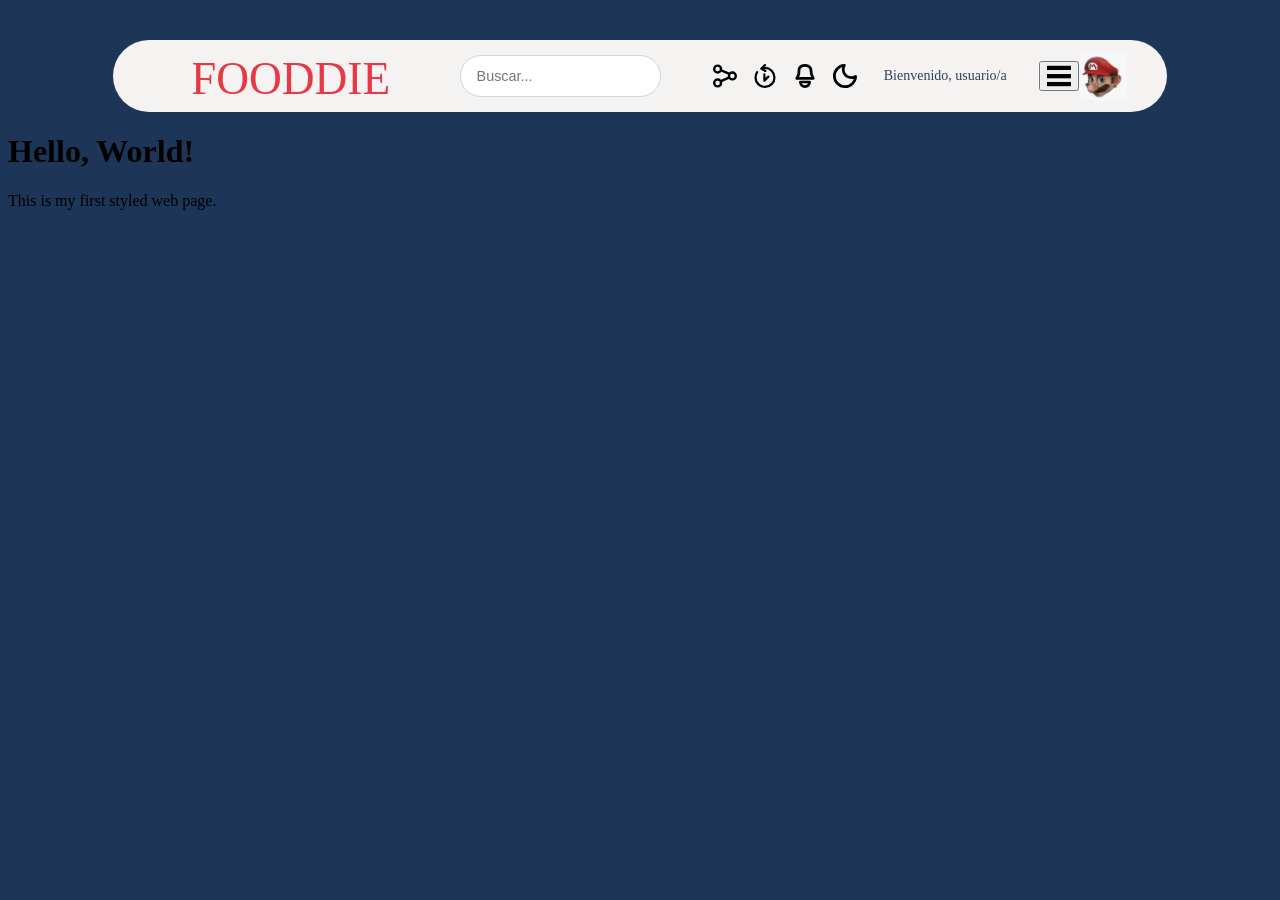
==== index.html @ eff75500 "Estructura del proyecto para integrar DIW con DWEC Reestructuración del proyecto para integrar los r" ====
<!DOCTYPE html>
<head>
   <meta charset="UTF-8">
   <title>Hello World</title>
   <link rel="stylesheet" href="/css/style.css">
</head>

<header class="header">
  <div class="header-container">
    <a href="#" class="logo-link">
      <img src="img/fooddie.svg" alt="fooddie" class="logo-img">
    </a>

    <div class="search-container">
      <input type="text" class="search-bar" placeholder="Buscar...">
    </div>

    <div class="header-spacer"></div>

    <div class="action-icons">
      <button class="icon-btn">
        <img src="img/icon-share.svg" alt="Compartir" class="nav-icon">
      </button>
      <button class="icon-btn">
        <img src="img/icon-history.svg" alt="Historial" class="nav-icon">
      </button>
      <button class="icon-btn">
        <img src="img/icon-notifications.svg" alt="Avisos" class="nav-icon">
      </button>
      <button class="icon-btn">
        <img src="img/icon-darkmode.svg" alt="Modo nocturno" class="nav-icon">
      </button>
    </div>

    <div class="user-block">
      <span class="welcome-text">Bienvenido, usuario/a</span>
      <button class="burger-btn">
        <img src="img/burger.svg" alt="Menú" class="nav-icon">
      </button>
      <img src="img/profile-avatar.jpg" alt="Foto de perfil" class="profile-img">
    </div>
  </div>
</header>

<body>
  <div class="card">
    <h1>Hello, World!</h1>
    <p>This is my first styled web page.</p>
  </div>
</body>
</html>
---- css/style.css ----
.header {
  margin: 40px auto 0 auto;
  width: calc(100% * 10 / 12);
  background-color: #F4F3F2;
  border-radius: 9999px;
}

.header-container {
  display: flex;
  justify-content: space-between;
  align-items: center;
  height: 72px;
  padding: 0 24px;
}

.logo-link {
  padding-left: 56px;
  display: flex;
  align-items: center;
}

.logo-img {
  height: 40px;
  width: auto;
  display: block;
}

.search-container {
  grid-column: span 2;
  display: flex;
  flex: 0 0 20%;
  align-items: center;
}

.search-bar {
  width: 100%;
  height: 40px;
  border-radius: 9999px;
  border: 1px solid #cbd5e1;
  padding: 0 16px;
  outline: none;
  font-size: 0.9rem;
  transition: border-color 0.2s ease;
}

.search-bar:focus {
  border-color: #2563eb;
}

.header-right-group {
  display: flex;
  align-items: center;
  gap: 32px;
}

.nav-icon {
  width: 24px;
  height: 24px;
  display: block;
}

.icon-btn {
  background: none;
  border: none;
  cursor: pointer;
  padding: 0;
  display: flex;
  align-items: center;
  justify-content: center;
}

.action-icons {
  grid-column: span 2;
  display: flex;
  align-items: center;
  justify-content: flex-end;
  gap: 16px;
}

.user-block {
  grid-column: span 2;
  display: flex;
  align-items: center;
  justify-content: flex-end;
}

.welcome-text {
  font-size: 0.875rem;
  color: #334155;
  margin-right: 32px;
  white-space: nowrap;
}

.hamburger-btn {
  margin-right: 16px;
}

.profile-img {
  width: 48px;
  height: 48px;
  object-fit: cover;
  margin-right: 16px;
}

body {
  background-color: #1D3557;
}
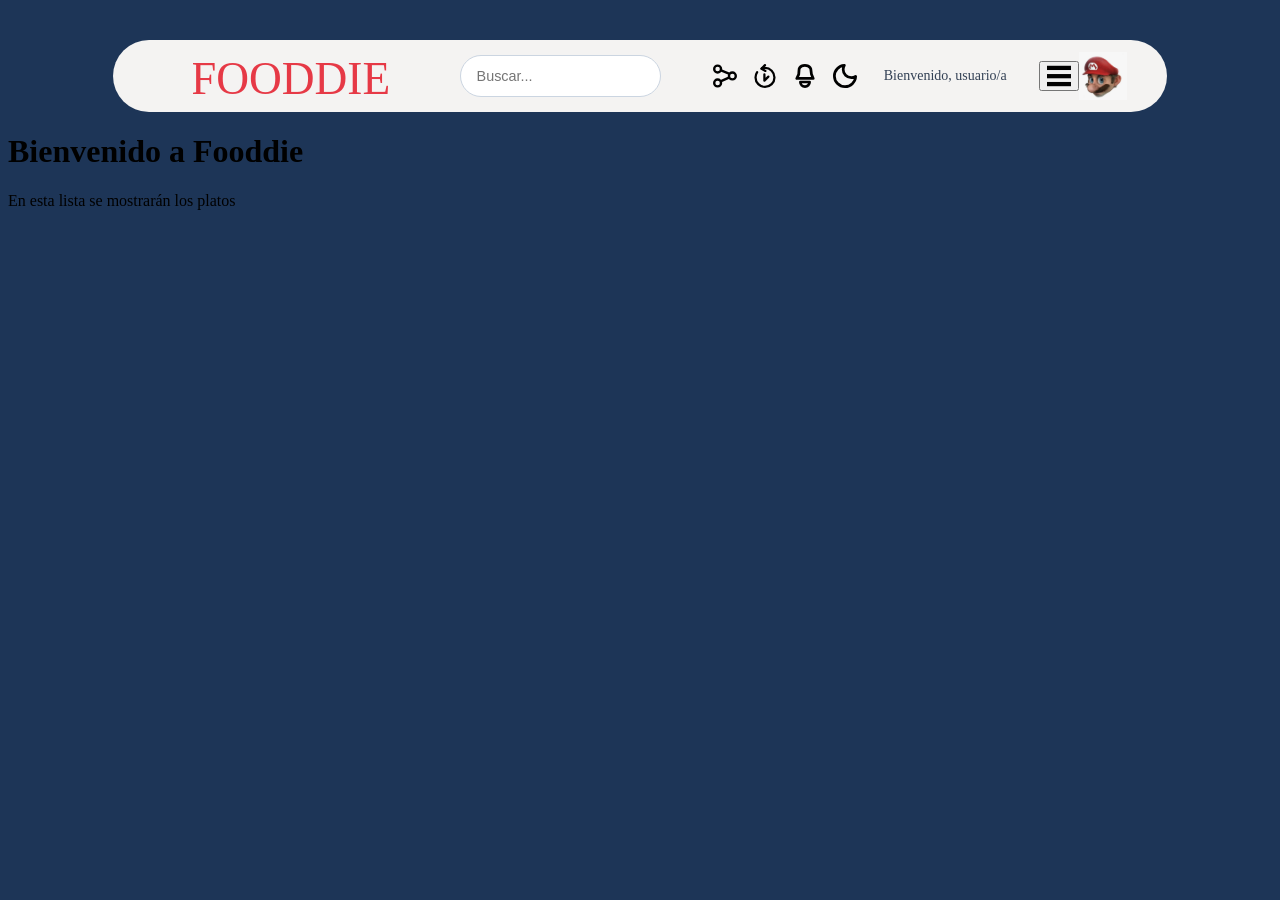
==== commit 7bc41538: "reestructuración carpetas restructuración de la carpeta de recursos del proyecto." ====
--- a/index.html
+++ b/index.html
@@ -8,7 +8,7 @@
 <header class="header">
   <div class="header-container">
     <a href="#" class="logo-link">
-      <img src="img/fooddie.svg" alt="fooddie" class="logo-img">
+      <img src="src/img/fooddie.svg" alt="fooddie" class="logo-img">
     </a>
 
     <div class="search-container">
@@ -19,33 +19,33 @@
 
     <div class="action-icons">
       <button class="icon-btn">
-        <img src="img/icon-share.svg" alt="Compartir" class="nav-icon">
+        <img src="src/img/icon-share.svg" alt="Compartir" class="nav-icon">
       </button>
       <button class="icon-btn">
-        <img src="img/icon-history.svg" alt="Historial" class="nav-icon">
+        <img src="src/img/icon-history.svg" alt="Historial" class="nav-icon">
       </button>
       <button class="icon-btn">
-        <img src="img/icon-notifications.svg" alt="Avisos" class="nav-icon">
+        <img src="src/img/icon-notifications.svg" alt="Avisos" class="nav-icon">
       </button>
       <button class="icon-btn">
-        <img src="img/icon-darkmode.svg" alt="Modo nocturno" class="nav-icon">
+        <img src="src/img/icon-darkmode.svg" alt="Modo nocturno" class="nav-icon">
       </button>
     </div>
 
     <div class="user-block">
       <span class="welcome-text">Bienvenido, usuario/a</span>
       <button class="burger-btn">
-        <img src="img/burger.svg" alt="Menú" class="nav-icon">
+        <img src="src/img/burger.svg" alt="Menú" class="nav-icon">
       </button>
-      <img src="img/profile-avatar.jpg" alt="Foto de perfil" class="profile-img">
+      <img src="src/img/profile-avatar.jpg" alt="Foto de perfil" class="profile-img">
     </div>
   </div>
 </header>
 
 <body>
   <div class="card">
-    <h1>Hello, World!</h1>
-    <p>This is my first styled web page.</p>
+    <h1>Bienvenido a Fooddie</h1>
+    <p>En esta lista se mostrarán los platos</p>
   </div>
 </body>
 </html>
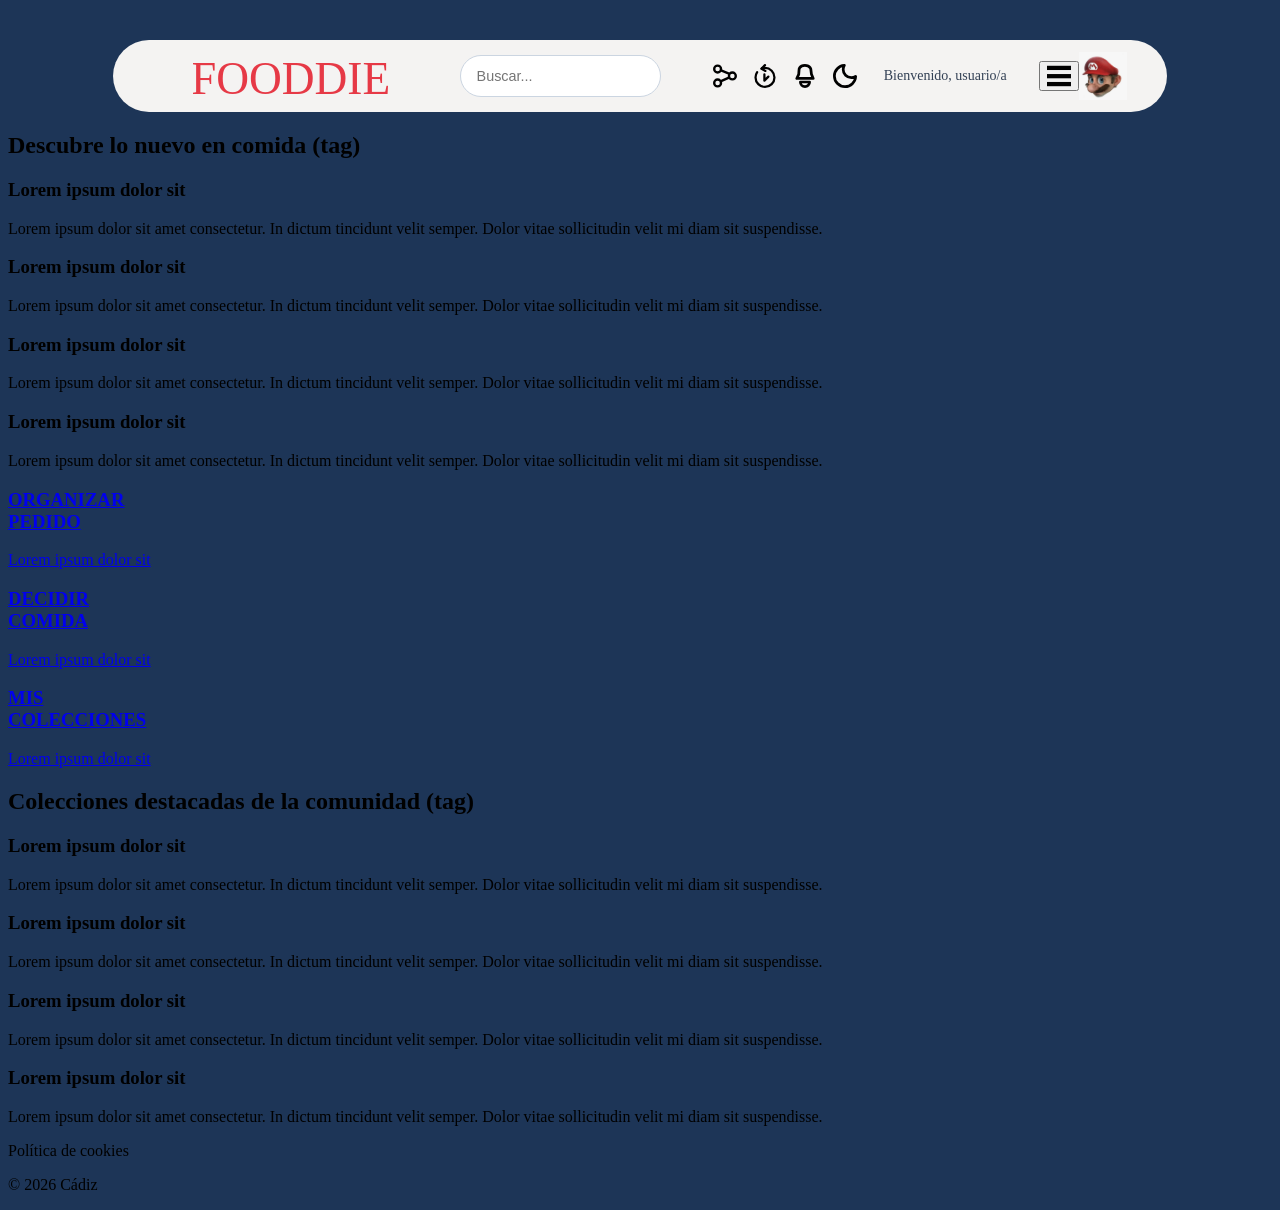
==== commit e7dfa8d8: "HTML de las paginas principales HTML de las pantallas principales del MVP de Fooddie. Sin estilos CS" ====
--- a/index.html
+++ b/index.html
@@ -1,9 +1,12 @@
 <!DOCTYPE html>
+<html lang="es">
 <head>
    <meta charset="UTF-8">
-   <title>Hello World</title>
-   <link rel="stylesheet" href="/css/style.css">
+   <title>Fooddie</title>
+   <link rel="stylesheet" href="css/style.css">
 </head>
+
+<body>
 
 <header class="header">
   <div class="header-container">
@@ -42,10 +45,122 @@
   </div>
 </header>
 
-<body>
-  <div class="card">
-    <h1>Bienvenido a Fooddie</h1>
-    <p>En esta lista se mostrarán los platos</p>
+<main class="main-content"> 
+
+  <section class="section-discovery">
+    <h2 class="section-title">Descubre lo nuevo en comida <span class="tag">(tag)</span></h2>
+      
+      <div class="carousel-container">
+        <div class="food-cards-grid">
+          <article class="food-card">
+            <div class="card-img-placeholder"></div>
+            <div class="card-content">
+              <h3 class="card-title">Lorem ipsum dolor sit</h3>
+              <p class="card-text">Lorem ipsum dolor sit amet consectetur. In dictum tincidunt velit semper. Dolor vitae sollicitudin velit mi diam sit suspendisse.</p>
+            </div>
+          </article>
+
+          <article class="food-card">
+            <div class="card-img-placeholder"></div>
+            <div class="card-content">
+              <h3 class="card-title">Lorem ipsum dolor sit</h3>
+              <p class="card-text">Lorem ipsum dolor sit amet consectetur. In dictum tincidunt velit semper. Dolor vitae sollicitudin velit mi diam sit suspendisse.</p>
+            </div>
+          </article>
+
+          <article class="food-card">
+            <div class="card-img-placeholder"></div>
+            <div class="card-content">
+              <h3 class="card-title">Lorem ipsum dolor sit</h3>
+              <p class="card-text">Lorem ipsum dolor sit amet consectetur. In dictum tincidunt velit semper. Dolor vitae sollicitudin velit mi diam sit suspendisse.</p>
+            </div>
+          </article>
+
+          <article class="food-card">
+            <div class="card-img-placeholder"></div>
+            <div class="card-content">
+              <h3 class="card-title">Lorem ipsum dolor sit</h3>
+              <p class="card-text">Lorem ipsum dolor sit amet consectetur. In dictum tincidunt velit semper. Dolor vitae sollicitudin velit mi diam sit suspendisse.</p>
+            </div>
+          </article>
+        </div>
+      </div>
+  </section>
+   
+  <section class="section-actions">
+    <div class="actions-grid">
+      <!-- Tarjeta 1 -->
+      <a href="organizar-pedido.html" class="action-card">
+        <div class="action-card-bg" style="background-image: url('src/img/organizar-pedido.jpg');">
+          <h3 class="action-card-title">ORGANIZAR<br>PEDIDO</h3>
+        </div>
+        <span class="action-footer-text">Lorem ipsum dolor sit</span>
+      </a>
+
+      <!-- Tarjeta 2 -->
+      <a href="decidir-comida.html" class="action-card">
+        <div class="action-card-bg" style="background-image: url('src/img/decidir-comida.jpg');">
+          <h3 class="action-card-title">DECIDIR<br>COMIDA</h3>
+        </div>
+        <span class="action-footer-text">Lorem ipsum dolor sit</span>
+      </a>
+
+      <!-- Tarjeta 3 -->
+      <a href="mis-colecciones.html" class="action-card">
+        <div class="action-card-bg" style="background-image: url('src/img/mis-colecciones.jpg');">
+          <h3 class="action-card-title">MIS<br>COLECCIONES</h3>
+        </div>
+        <span class="action-footer-text">Lorem ipsum dolor sit</span>
+      </a>
+    </div>
+  </section>
+  
+  <section class="section-colections">
+      <h2 class="section-title">Colecciones destacadas de la comunidad <span class="tag">(tag)</span></h2>
+      
+      <div class="food-cards-grid">
+        <article class="food-card">
+          <div class="card-img-placeholder"></div>
+          <div class="card-content">
+            <h3 class="card-title">Lorem ipsum dolor sit</h3>
+            <p class="card-text">Lorem ipsum dolor sit amet consectetur. In dictum tincidunt velit semper. Dolor vitae sollicitudin velit mi diam sit suspendisse.</p>
+          </div>
+        </article>
+
+        <article class="food-card">
+          <div class="card-img-placeholder"></div>
+          <div class="card-content">
+            <h3 class="card-title">Lorem ipsum dolor sit</h3>
+            <p class="card-text">Lorem ipsum dolor sit amet consectetur. In dictum tincidunt velit semper. Dolor vitae sollicitudin velit mi diam sit suspendisse.</p>
+          </div>
+        </article>
+
+        <article class="food-card">
+          <div class="card-img-placeholder"></div>
+          <div class="card-content">
+            <h3 class="card-title">Lorem ipsum dolor sit</h3>
+            <p class="card-text">Lorem ipsum dolor sit amet consectetur. In dictum tincidunt velit semper. Dolor vitae sollicitudin velit mi diam sit suspendisse.</p>
+          </div>
+        </article>
+
+        <article class="food-card">
+          <div class="card-img-placeholder"></div>
+          <div class="card-content">
+            <h3 class="card-title">Lorem ipsum dolor sit</h3>
+            <p class="card-text">Lorem ipsum dolor sit amet consectetur. In dictum tincidunt velit semper. Dolor vitae sollicitudin velit mi diam sit suspendisse.</p>
+          </div>
+        </article>
+      </div>
+  </section>
+
+</main>
+
+<footer class="footer">
+  <div class="footer-container">
+    <p class="cookie-policy">Política de cookies</p>
+    <p class="copyright">© 2026 Cádiz</p>
   </div>
+</footer>
+
 </body>
 </html>
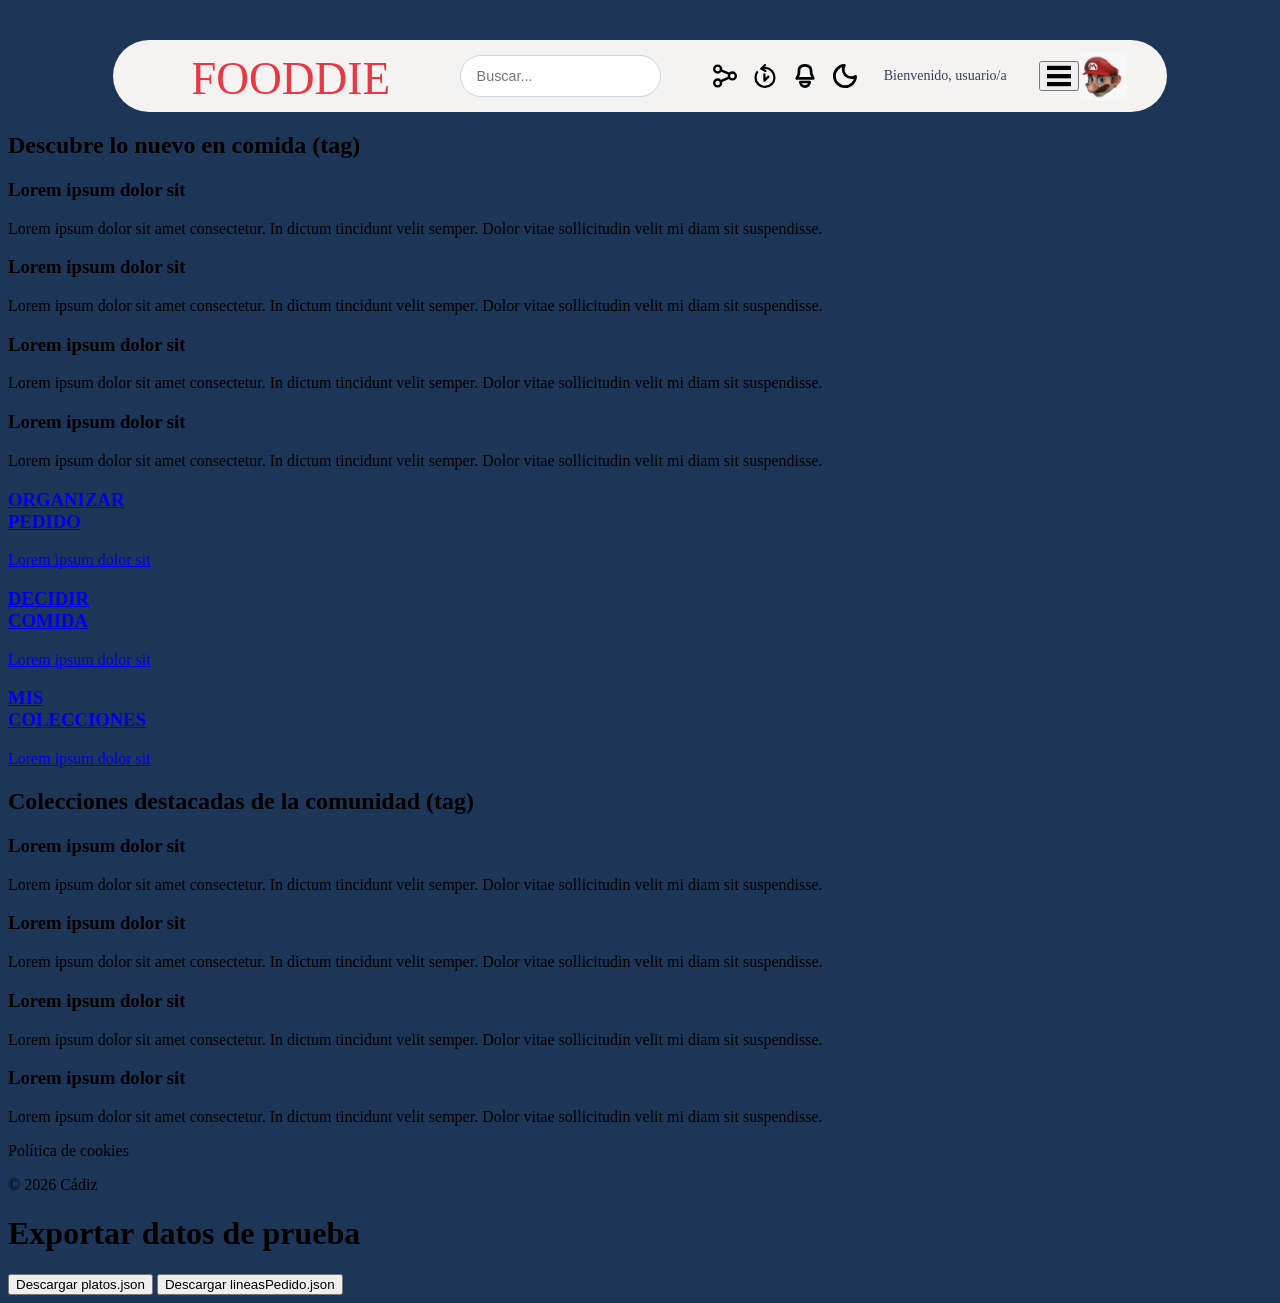
==== commit cbddd82c: "Parte 1 y 2 de H1 completadas Partes 1 y 2 de H1 completadas." ====
--- a/index.html
+++ b/index.html
@@ -162,5 +162,13 @@
   </div>
 </footer>
 
+<!-- Unos botones de prueba para ejecutar un script y exportar los json. -->
+
+<h1>Exportar datos de prueba</h1>
+<button id="btn-exportar-platos">Descargar platos.json</button>
+<button id="btn-exportar-lineas">Descargar lineasPedido.json</button>
+
+<script type="module" src="./js/exportar-json.js"></script>
+
 </body>
 </html>
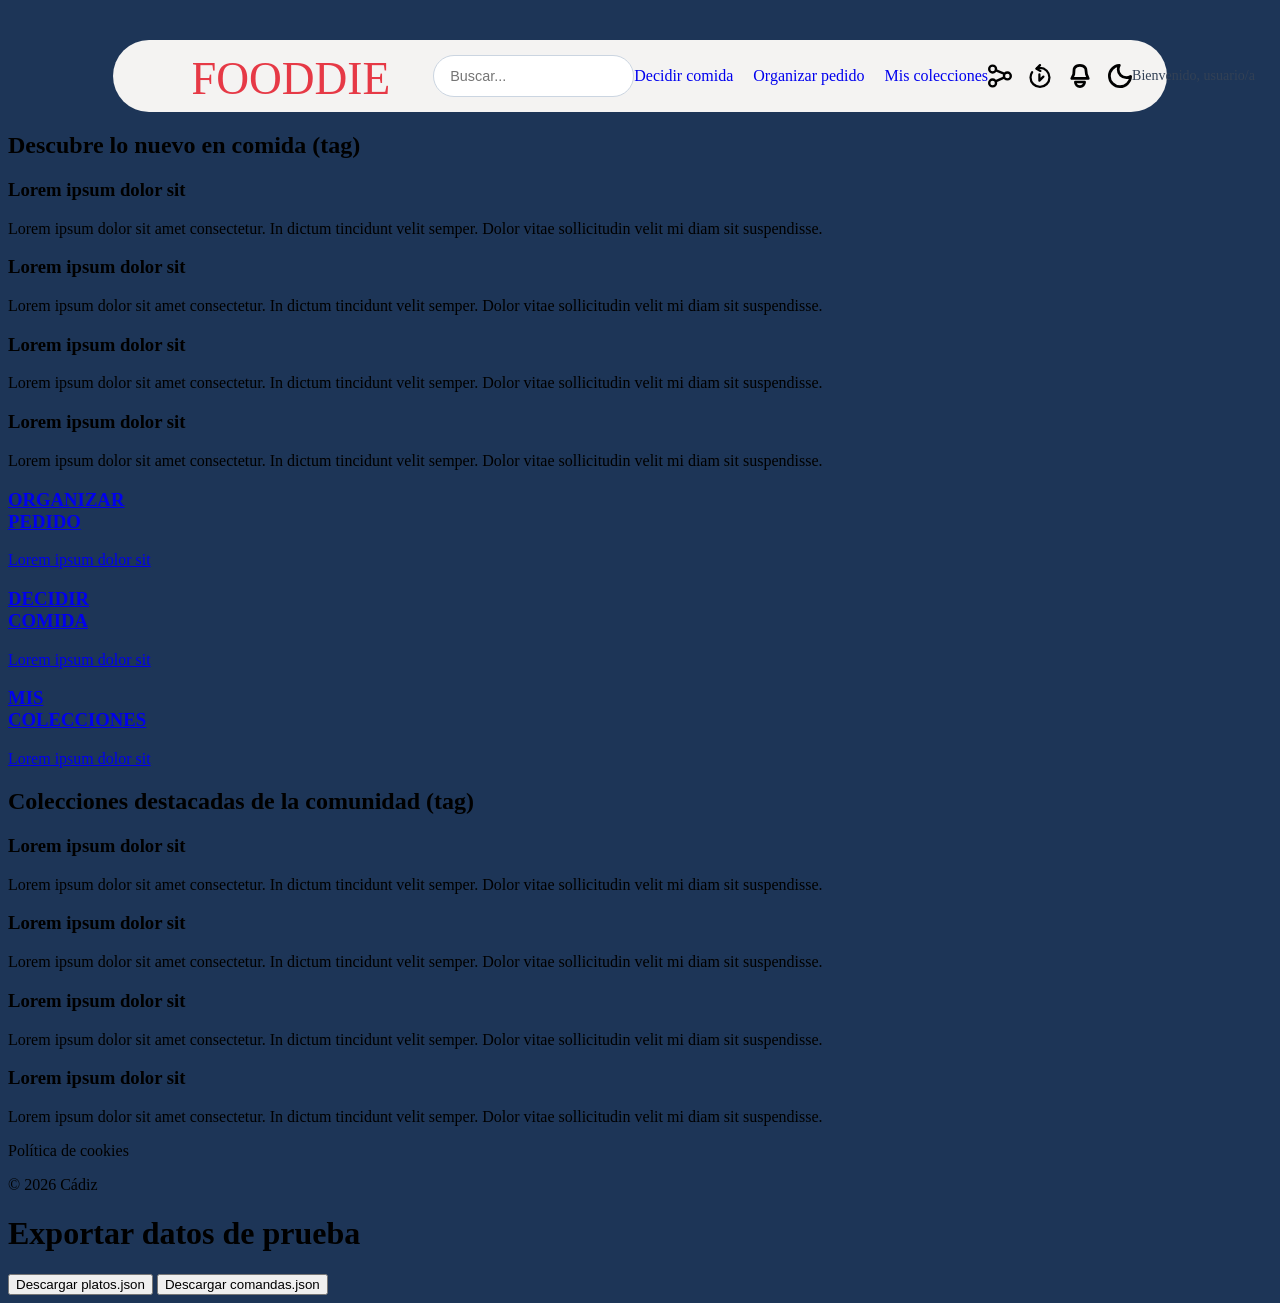
==== commit 13f38245: "Parte 5 acabada Parte 5 de H1 implementada" ====
--- a/index.html
+++ b/index.html
@@ -10,7 +10,7 @@
 
 <header class="header">
   <div class="header-container">
-    <a href="#" class="logo-link">
+    <a href="index.html" class="logo-link">
       <img src="src/img/fooddie.svg" alt="fooddie" class="logo-img">
     </a>
 
@@ -18,26 +18,40 @@
       <input type="text" class="search-bar" placeholder="Buscar...">
     </div>
 
+    <nav class="header-nav">
+      <ul class="nav-list">
+        <li class="nav-item">
+          <a href="decidir-comida.html" class="nav-link">Decidir comida</a>
+        </li>
+        <li class="nav-item">
+          <a href="organizar-pedido.html" class="nav-link">Organizar pedido</a>
+        </li>
+        <li class="nav-item">
+          <a href="mis-colecciones.html" class="nav-link">Mis colecciones</a>
+        </li>
+      </ul>
+    </nav>
+
     <div class="header-spacer"></div>
 
     <div class="action-icons">
-      <button class="icon-btn">
+      <button type="button" class="icon-btn">
         <img src="src/img/icon-share.svg" alt="Compartir" class="nav-icon">
       </button>
-      <button class="icon-btn">
+      <button type="button" class="icon-btn">
         <img src="src/img/icon-history.svg" alt="Historial" class="nav-icon">
       </button>
-      <button class="icon-btn">
+      <button type="button" class="icon-btn">
         <img src="src/img/icon-notifications.svg" alt="Avisos" class="nav-icon">
       </button>
-      <button class="icon-btn">
+      <button type="button" class="icon-btn">
         <img src="src/img/icon-darkmode.svg" alt="Modo nocturno" class="nav-icon">
       </button>
     </div>
 
     <div class="user-block">
       <span class="welcome-text">Bienvenido, usuario/a</span>
-      <button class="burger-btn">
+      <button type="button" class="burger-btn">
         <img src="src/img/burger.svg" alt="Menú" class="nav-icon">
       </button>
       <img src="src/img/profile-avatar.jpg" alt="Foto de perfil" class="profile-img">
@@ -166,7 +180,7 @@
 
 <h1>Exportar datos de prueba</h1>
 <button id="btn-exportar-platos">Descargar platos.json</button>
-<button id="btn-exportar-lineas">Descargar lineasPedido.json</button>
+<button id="btn-exportar-lineas">Descargar comandas.json</button>
 
 <script type="module" src="./js/exportar-json.js"></script>
 
--- a/css/style.css
+++ b/css/style.css
@@ -11,6 +11,37 @@
   align-items: center;
   height: 72px;
   padding: 0 24px;
+}
+
+.header-nav {
+  display: flex;
+  align-items: center;
+}
+
+.nav-list {
+  display: flex;
+  align-items: center;
+  gap: 1.25rem;
+  list-style: none;
+  margin: 0;
+  padding: 0;
+}
+
+.nav-link {
+  text-decoration: none;
+  font-weight: 500;
+  white-space: nowrap;
+  transition: opacity 0.2s ease, color 0.2s ease;
+}
+
+.nav-link:hover {
+  opacity: 0.75;
+}
+
+.nav-link.is-active {
+  text-decoration: underline;
+  text-underline-offset: 6px;
+  font-weight: 700;
 }
 
 .logo-link {
@@ -104,4 +135,13 @@
 
 body {
   background-color: #1D3557;
+}
+
+.btn-anadir-plato {
+  background: transparent;
+  border: none;
+  padding: 0;
+  cursor: pointer;
+  min-width: 44px;
+  min-height: 44px;
 }
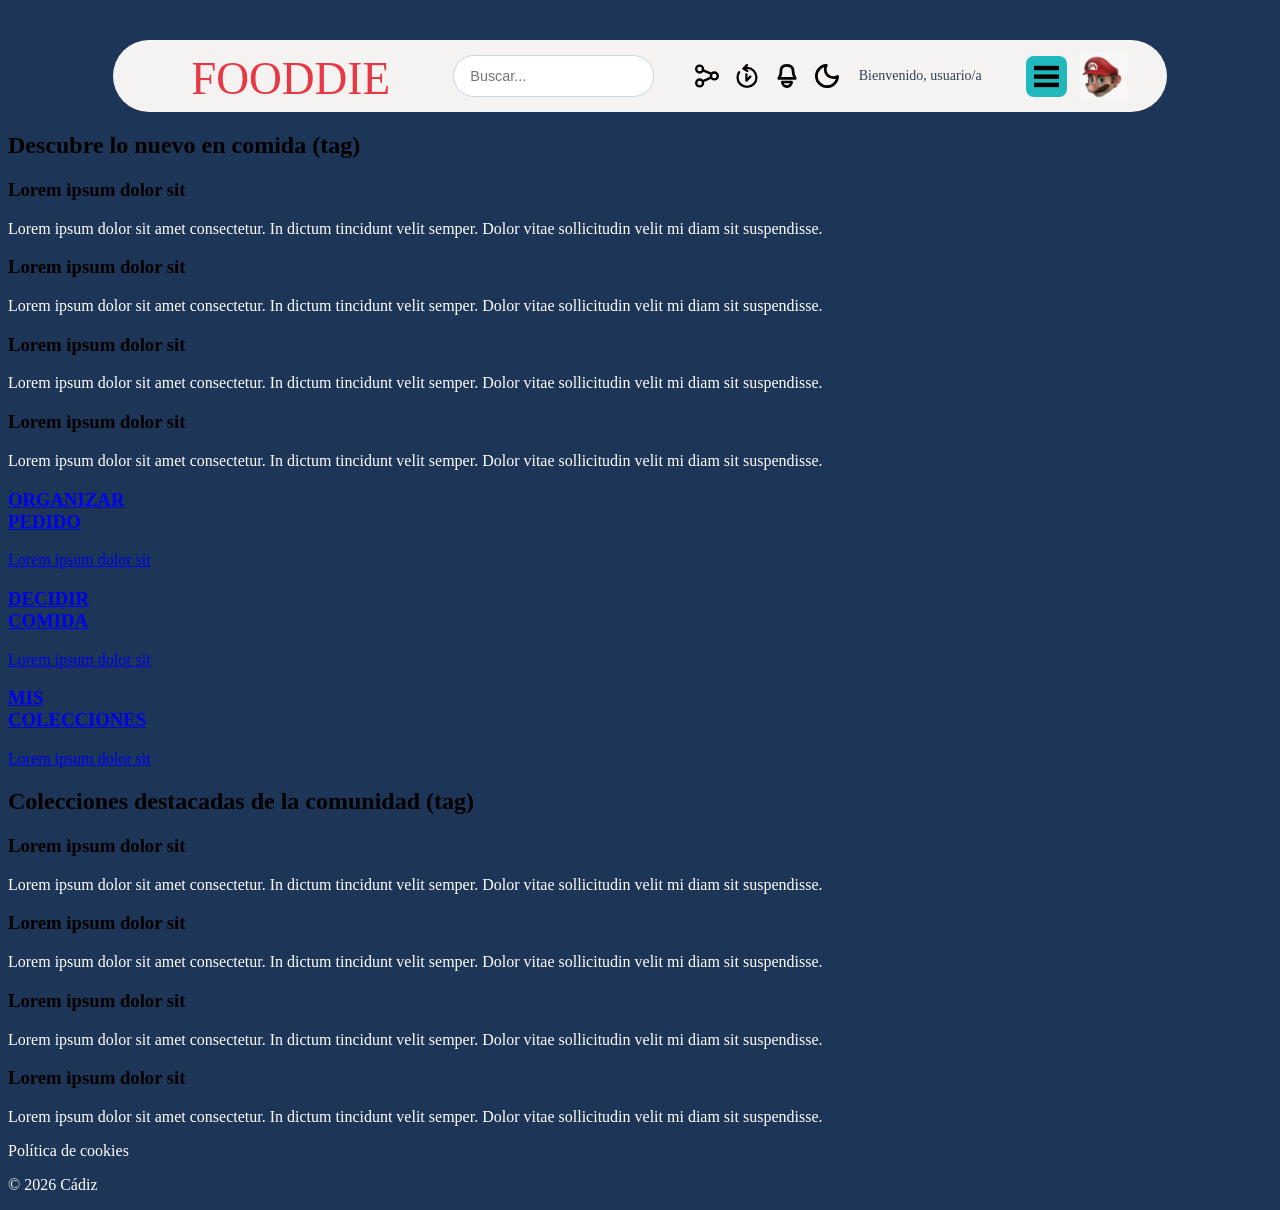
==== commit d0c2ee8a: "Integración de menú hamburguesa Menú hamburguesa funcional que enlaza todas las páginas," ====
--- a/index.html
+++ b/index.html
@@ -17,20 +17,6 @@
     <div class="search-container">
       <input type="text" class="search-bar" placeholder="Buscar...">
     </div>
-
-    <nav class="header-nav">
-      <ul class="nav-list">
-        <li class="nav-item">
-          <a href="decidir-comida.html" class="nav-link">Decidir comida</a>
-        </li>
-        <li class="nav-item">
-          <a href="organizar-pedido.html" class="nav-link">Organizar pedido</a>
-        </li>
-        <li class="nav-item">
-          <a href="mis-colecciones.html" class="nav-link">Mis colecciones</a>
-        </li>
-      </ul>
-    </nav>
 
     <div class="header-spacer"></div>
 
@@ -55,6 +41,21 @@
         <img src="src/img/burger.svg" alt="Menú" class="nav-icon">
       </button>
       <img src="src/img/profile-avatar.jpg" alt="Foto de perfil" class="profile-img">
+
+      <nav id="menu-hamburguesa" hidden>
+        <ul>
+          <li><a href="index.html">Inicio</a></li>
+          <li><a href="decidir-comida.html">Decidir comida</a></li>
+          <li><a href="organizar-pedido.html">Organizar pedido</a></li>
+          <li><a href="mis-colecciones.html">Mis colecciones</a></li>
+          <li><a href="usuarios.html">Usuarios</a></li>
+          <li><a href="mensajes.html">Mensajes enviados</a></li>
+          <li><a href="contacto.html">Contacto</a></li>
+          <li><a href="login-screen.html">Iniciar sesión</a></li>
+          <li><a href="registro.html">Crear cuenta</a></li>
+        </ul>
+      </nav>
+
     </div>
   </div>
 </header>
@@ -177,12 +178,13 @@
 </footer>
 
 <!-- Unos botones de prueba para ejecutar un script y exportar los json. -->
-
+<!-- 
 <h1>Exportar datos de prueba</h1>
 <button id="btn-exportar-platos">Descargar platos.json</button>
-<button id="btn-exportar-lineas">Descargar comandas.json</button>
+<button id="btn-exportar-lineas">Descargar comandas.json</button> -->
 
 <script type="module" src="./js/exportar-json.js"></script>
+<script src="js/menu.js" defer></script>
 
 </body>
 </html>
--- a/css/style.css
+++ b/css/style.css
@@ -144,4 +144,121 @@
   cursor: pointer;
   min-width: 44px;
   min-height: 44px;
-}+}
+
+.ficha-overlay {
+  position: fixed;
+  inset: 0;
+  z-index: 1000;
+  display: flex;
+  align-items: center;
+  justify-content: center;
+  padding: 1.5rem;
+  background-color: rgba(0, 0, 0, 0.55);
+}
+
+.ficha-plato {
+  width: 100%;
+  max-width: 460px;
+  max-height: 90vh;
+  overflow-y: auto;
+  padding: 1.5rem;
+  border-radius: 12px;
+  background-color: #ffffff;
+}
+p {
+
+  color: #ffffff; 
+}
+
+.error-mensaje {
+  display: block;
+  color: #b00020;
+  font-size: 0.875rem;
+}
+
+input[aria-invalid="true"],
+select[aria-invalid="true"],
+textarea[aria-invalid="true"] {
+  border: 2px solid #b00020;
+}
+
+
+/* Contenedor del usuario y menú */
+.user-block {
+    position: relative;
+    display: flex;
+    align-items: center;
+    gap: 12px;
+}
+
+/* Botón hamburguesa */
+.burger-btn {
+    display: flex;
+    align-items: center;
+    justify-content: center;
+    padding: 8px;
+    border: none;
+    border-radius: 8px;
+    background-color: #20b8bd;
+    cursor: pointer;
+}
+
+/* Icono hamburguesa */
+.burger-btn img {
+    width: 25px;
+    height: 25px;
+}
+
+/* Menú desplegable */
+#menu-hamburguesa {
+    position: absolute;
+    top: calc(100% + 10px);
+    right: 0;
+    width: 220px;
+    background-color: white;
+    border-radius: 10px;
+    box-shadow: 0 4px 12px rgba(0, 0, 0, 0.15);
+    padding: 10px 0;
+    z-index: 1000;
+}
+
+/* Ocultar el menú cuando está cerrado */
+#menu-hamburguesa[hidden] {
+    display: none !important;
+}
+
+/* Lista de enlaces */
+#menu-hamburguesa ul {
+    list-style: none;
+    margin: 0;
+    padding: 0;
+}
+
+/* Elementos de la lista */
+#menu-hamburguesa li {
+    margin: 0;
+    padding: 0;
+}
+
+/* Enlaces */
+#menu-hamburguesa a {
+    display: block;
+    padding: 12px 18px;
+    color: #263b4a;
+    text-decoration: none;
+    font-size: 15px;
+}
+
+/* Efecto al pasar el ratón */
+#menu-hamburguesa a:hover {
+    background-color: #e8f8f8;
+    color: #20a5aa;
+}
+
+/* Adaptación a móviles */
+@media (max-width: 600px) {
+    #menu-hamburguesa {
+        width: 200px;
+    }
+}
